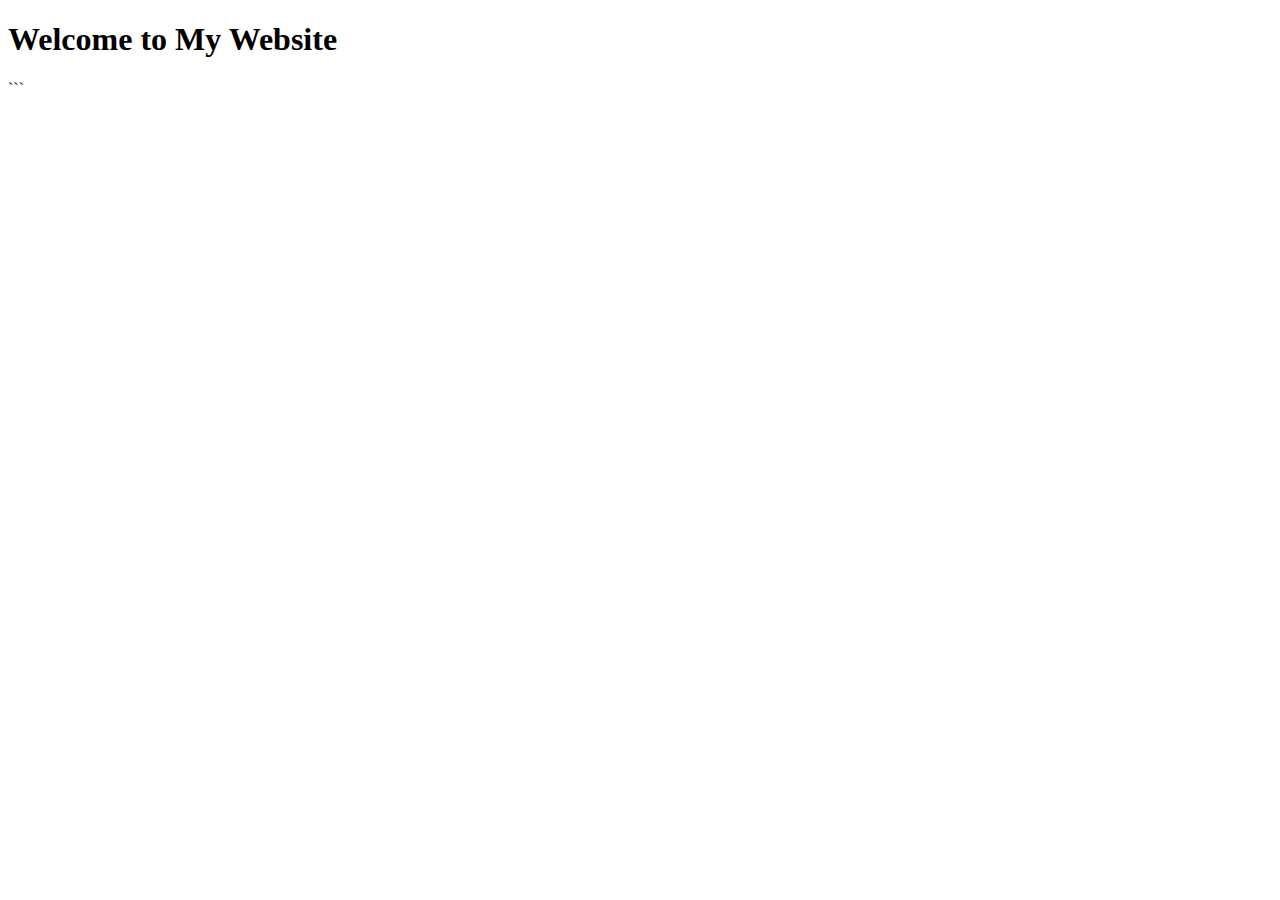
==== index.html @ 3f245cfe "Add files via upload" ====
<!DOCTYPE html>
<html>
<head>
  <title>My Website</title>
<link rel="stylesheet"
href="style.css">
</head>
<body>
  <h1>Welcome to My Website</h1>
  <script src="script.js"></script>
</body>
</html>
```
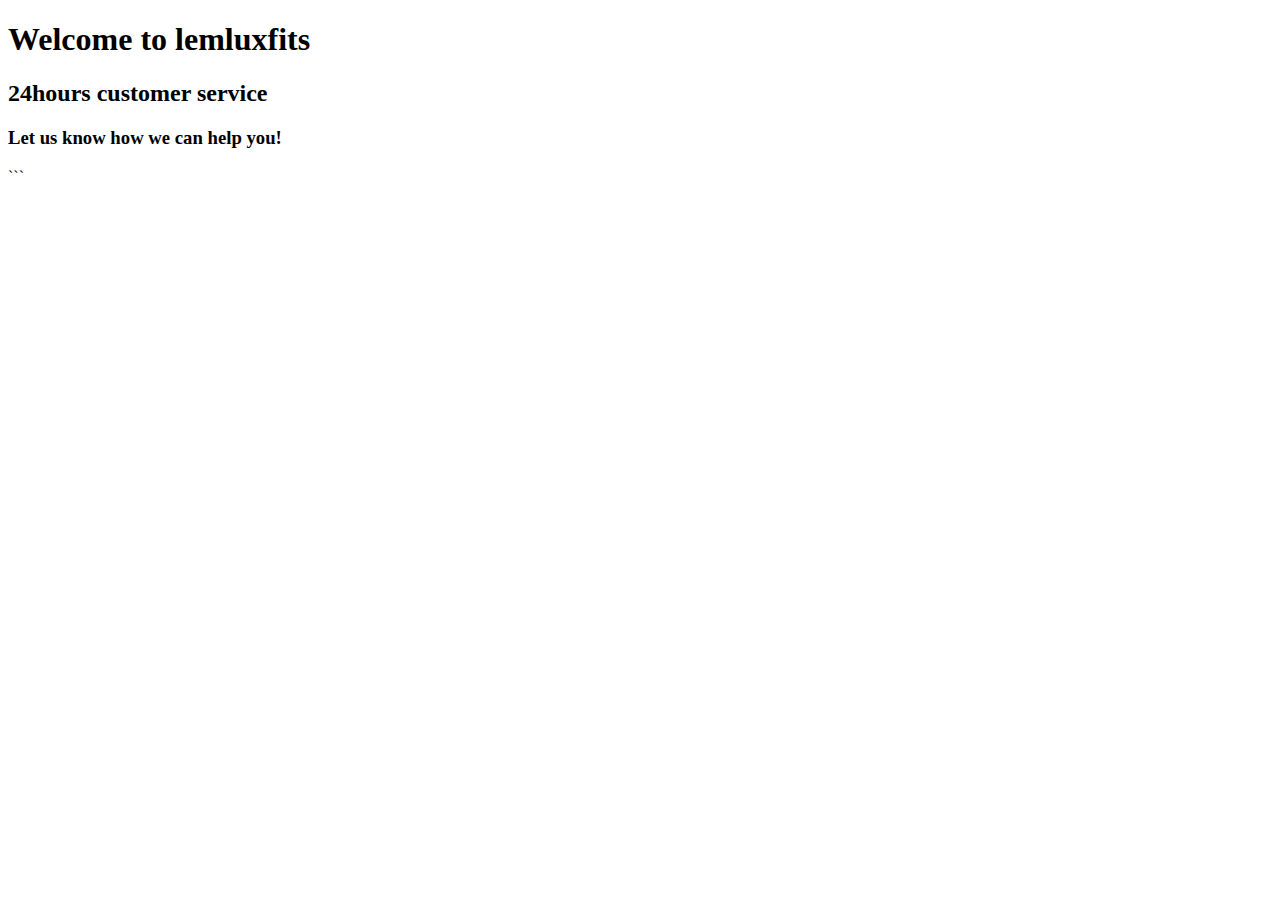
==== commit c0086720: "index.html" ====
--- a/index.html
+++ b/index.html
@@ -4,10 +4,27 @@
   <title>My Website</title>
 <link rel="stylesheet"
 href="style.css">
+  <!-- Start of HubSpot Embed Code -->
+<script type="text/javascript" id="hs-script-loader" async defer src="//js-eu1.hs-scripts.com/145064592.js"></script>
+<!-- End of HubSpot Embed Code -->
+
+
+
+  <script charset="utf-8" type="text/javascript" src="//js-eu1.hsforms.net/forms/embed/v2.js"></script>
+<script>
+  hbspt.forms.create({
+    region: "eu1",
+    portalId: "145064592",
+    formId: "edded2d8-83c5-4f9e-a1da-5e63db5d64c4"
+  });
+</script>
 </head>
 <body>
-  <h1>Welcome to My Website</h1>
+  <h1>Welcome to lemluxfits</h1>
+
+  <h2>24hours customer service </h2>
+  <h3>Let us know how we can help you!</h3>
   <script src="script.js"></script>
 </body>
 </html>
-```+```
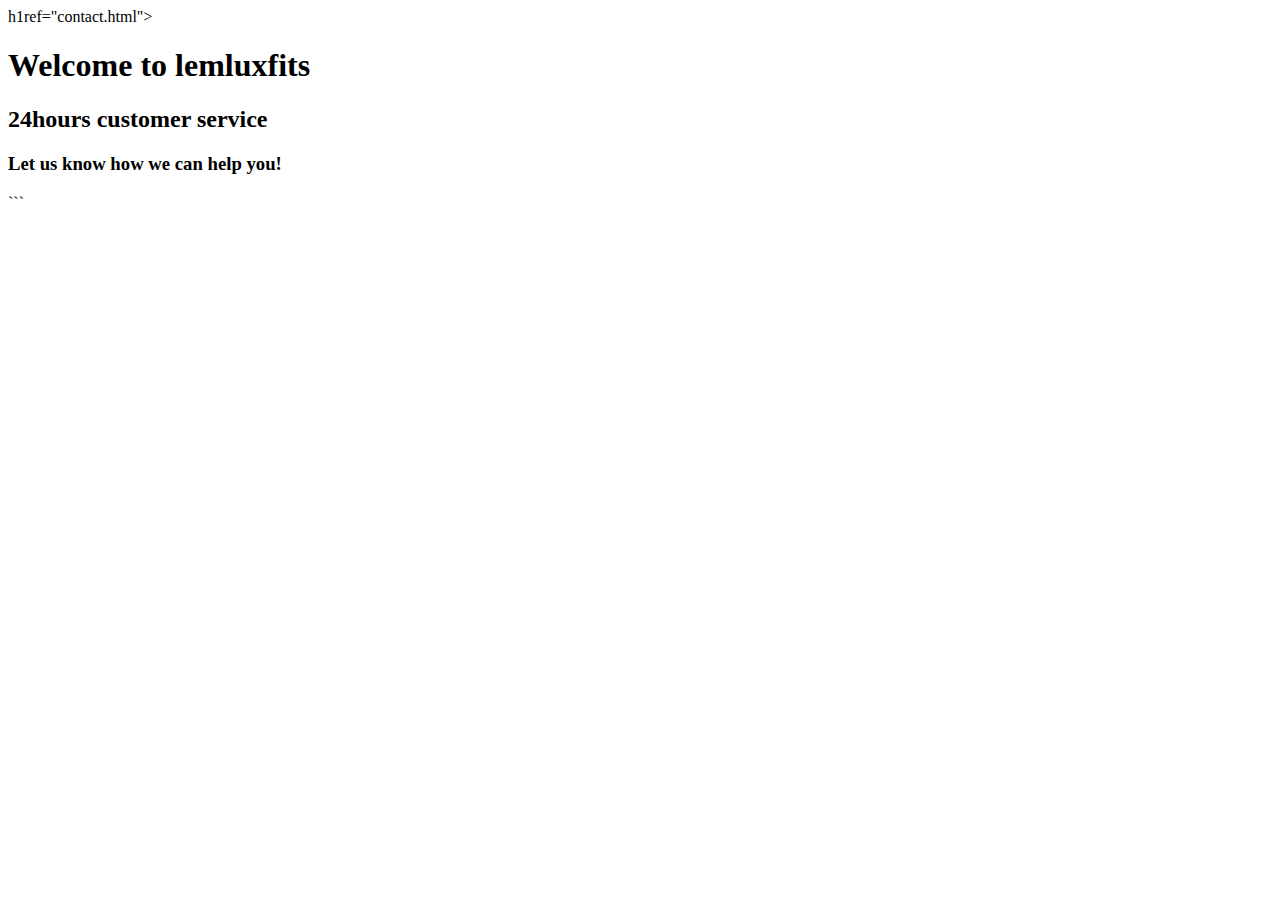
==== commit faeca081: "index.html" ====
--- a/index.html
+++ b/index.html
@@ -4,20 +4,12 @@
   <title>My Website</title>
 <link rel="stylesheet"
 href="style.css">
+  h1ref="contact.html">
   <!-- Start of HubSpot Embed Code -->
 <script type="text/javascript" id="hs-script-loader" async defer src="//js-eu1.hs-scripts.com/145064592.js"></script>
 <!-- End of HubSpot Embed Code -->
 
 
-
-  <script charset="utf-8" type="text/javascript" src="//js-eu1.hsforms.net/forms/embed/v2.js"></script>
-<script>
-  hbspt.forms.create({
-    region: "eu1",
-    portalId: "145064592",
-    formId: "edded2d8-83c5-4f9e-a1da-5e63db5d64c4"
-  });
-</script>
 </head>
 <body>
   <h1>Welcome to lemluxfits</h1>
@@ -25,6 +17,7 @@
   <h2>24hours customer service </h2>
   <h3>Let us know how we can help you!</h3>
   <script src="script.js"></script>
+  
 </body>
 </html>
 ```
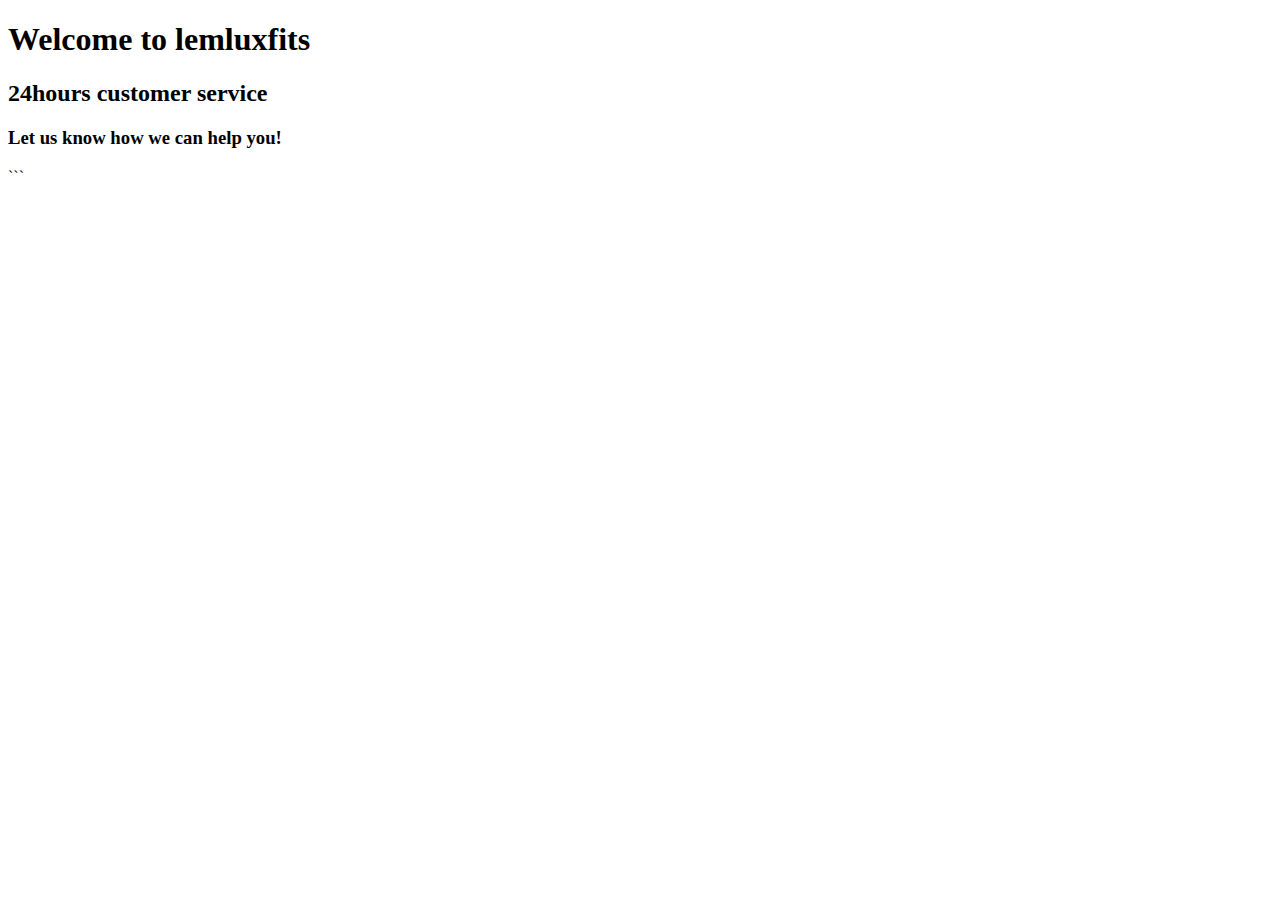
==== commit 84d0ff30: "Update index.html" ====
--- a/index.html
+++ b/index.html
@@ -4,7 +4,17 @@
   <title>My Website</title>
 <link rel="stylesheet"
 href="style.css">
-  h1ref="contact.html">
+  <script charset="utf-8" type="text/javascript" src="//js-eu1.hsforms.net/forms/embed/v2.js"></script>
+  <!--delay form creation script-->
+<script>
+  hbspt.forms.create({
+    region: "eu1",
+    portalId: "145064592",
+    formId: "55bccf12-1f98-465d-bca8-8e4ab739e312"
+  });
+  },1000);//1-second delay 
+</script>
+  
   <!-- Start of HubSpot Embed Code -->
 <script type="text/javascript" id="hs-script-loader" async defer src="//js-eu1.hs-scripts.com/145064592.js"></script>
 <!-- End of HubSpot Embed Code -->
